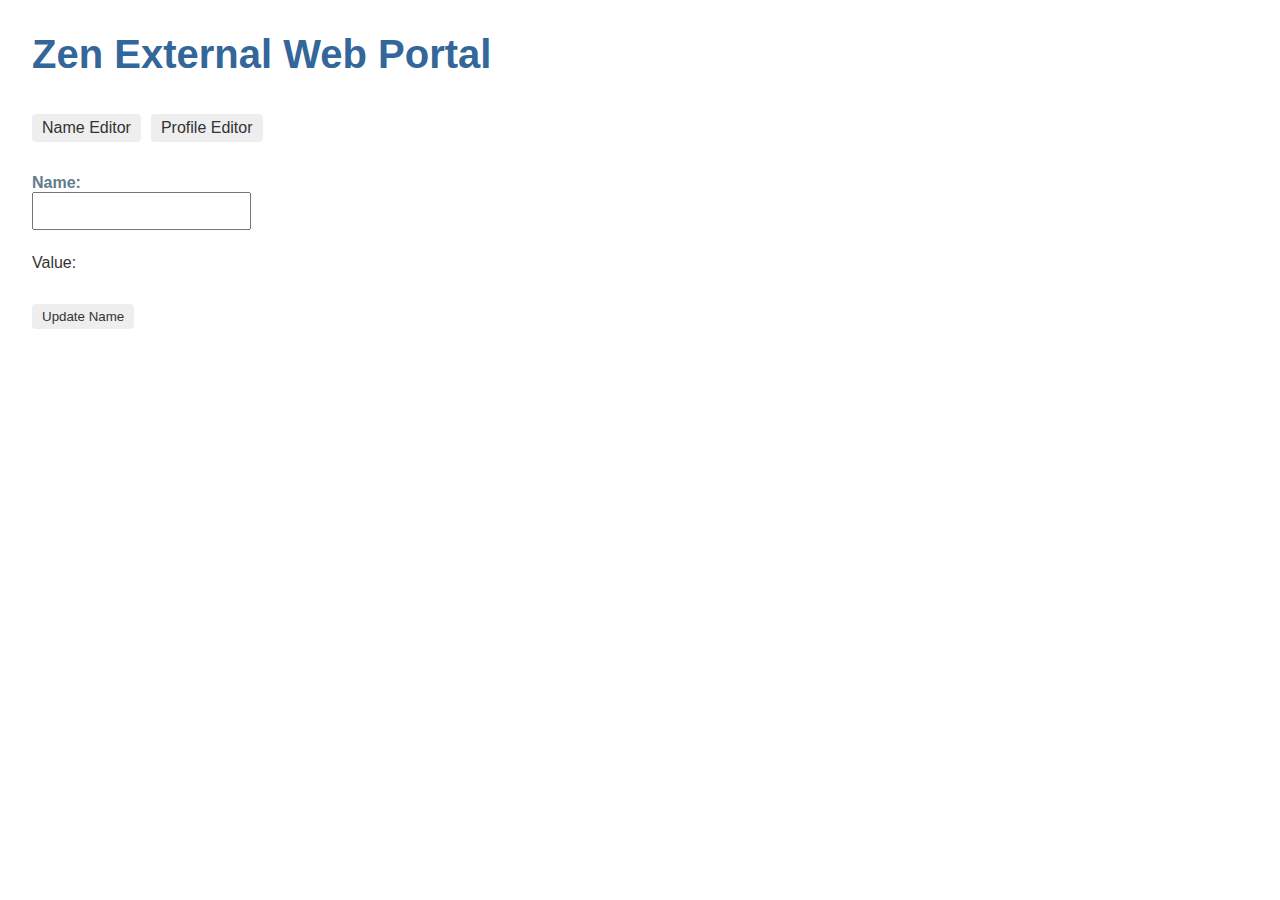
==== index.html @ 0664333d "Auto-generated commit" ====
<!DOCTYPE html>
<html lang="en">
  <head><base href="https://wasanthaweerakoone.github.io/Webform/">
    <title>Angular Reactive Forms</title>
    <meta charset="UTF-8">
    <meta name="viewport" content="width=device-width, initial-scale=1">
  <link rel="stylesheet" href="styles.720f960b4e8d5bebe737.css"></head>

  <body>
    <app-root></app-root>
  <script src="runtime-es2015.858f8dd898b75fe86926.js" type="module"></script><script src="polyfills-es2015.e954256595c973372414.js" type="module"></script><script src="runtime-es5.741402d1d47331ce975c.js" nomodule></script><script src="polyfills-es5.f3ff03881ba246940c55.js" nomodule></script><script src="main-es2015.d8ba419717e1dba38912.js" type="module"></script><script src="main-es5.de5d01cb96d6c53381f0.js" nomodule></script></body>

</html>
---- styles.720f960b4e8d5bebe737.css ----
h1{color:#369;font-family:Arial,Helvetica,sans-serif;font-size:250%}h2,h3{color:#444;font-family:Arial,Helvetica,sans-serif;font-weight:lighter}body{margin:2em}body,button,input[text]{color:#333;font-family:Cambria,Georgia}a{cursor:pointer;cursor:hand}button{font-family:Arial;background-color:#eee;border:none;padding:5px 10px;border-radius:4px;cursor:pointer;cursor:hand}button:hover{background-color:#cfd8dc}button:disabled{background-color:#eee;color:#aaa;cursor:auto}nav a{padding:5px 10px;text-decoration:none;margin-right:10px;margin-top:10px;display:inline-block;background-color:#eee;border-radius:4px}a:link,nav a:visited{color:#607d8b}nav a:hover{color:#039be5;background-color:#cfd8dc}nav a.active{color:#039be5}*{font-family:Arial,Helvetica,sans-serif}
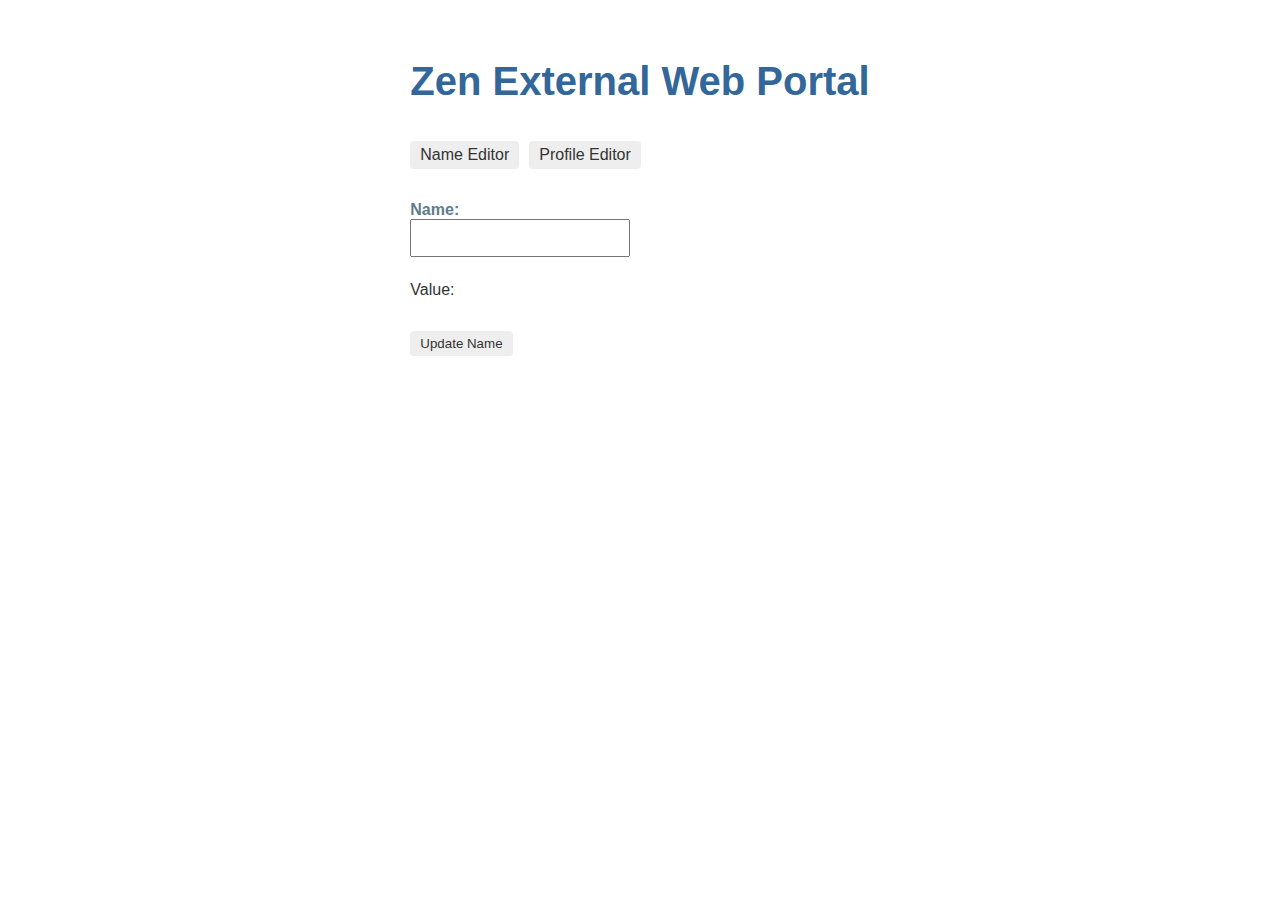
==== commit 09bdd302: "Auto-generated commit" ====
--- a/index.html
+++ b/index.html
@@ -1,13 +1,17 @@
 <!DOCTYPE html>
 <html lang="en">
   <head><base href="https://wasanthaweerakoone.github.io/Webform/">
-    <title>Angular Reactive Forms</title>
-    <meta charset="UTF-8">
-    <meta name="viewport" content="width=device-width, initial-scale=1">
-  <link rel="stylesheet" href="styles.720f960b4e8d5bebe737.css"></head>
+    <div class="center">
+      <title>Angular Reactive Forms</title>
+      <meta charset="UTF-8">
+      <meta name="viewport" content="width=device-width, initial-scale=1">
+    </div>
+  <link rel="stylesheet" href="styles.f2239ec12710904640ca.css"></head>
 
   <body>
-    <app-root></app-root>
+    <div class="center">
+     <app-root></app-root>
+    </div>
   <script src="runtime-es2015.858f8dd898b75fe86926.js" type="module"></script><script src="polyfills-es2015.e954256595c973372414.js" type="module"></script><script src="runtime-es5.741402d1d47331ce975c.js" nomodule></script><script src="polyfills-es5.f3ff03881ba246940c55.js" nomodule></script><script src="main-es2015.d8ba419717e1dba38912.js" type="module"></script><script src="main-es5.de5d01cb96d6c53381f0.js" nomodule></script></body>
 
 </html>
--- a/styles.f2239ec12710904640ca.css
+++ b/styles.f2239ec12710904640ca.css
@@ -0,0 +1 @@
+h1{color:#369;font-family:Arial,Helvetica,sans-serif;font-size:250%}h2,h3{color:#444;font-family:Arial,Helvetica,sans-serif;font-weight:lighter}body{margin:2em}body,button,input[text]{color:#333;font-family:Cambria,Georgia}a{cursor:pointer;cursor:hand}button{font-family:Arial;background-color:#eee;border:none;padding:5px 10px;border-radius:4px;cursor:pointer;cursor:hand}button:hover{background-color:#cfd8dc}button:disabled{background-color:#eee;color:#aaa;cursor:auto}nav a{padding:5px 10px;text-decoration:none;margin-right:10px;margin-top:10px;display:inline-block;background-color:#eee;border-radius:4px}a:link,nav a:visited{color:#607d8b}nav a:hover{color:#039be5;background-color:#cfd8dc}nav a.active{color:#039be5}*{font-family:Arial,Helvetica,sans-serif}.center{display:-webkit-box;display:flex;-webkit-box-pack:center;justify-content:center}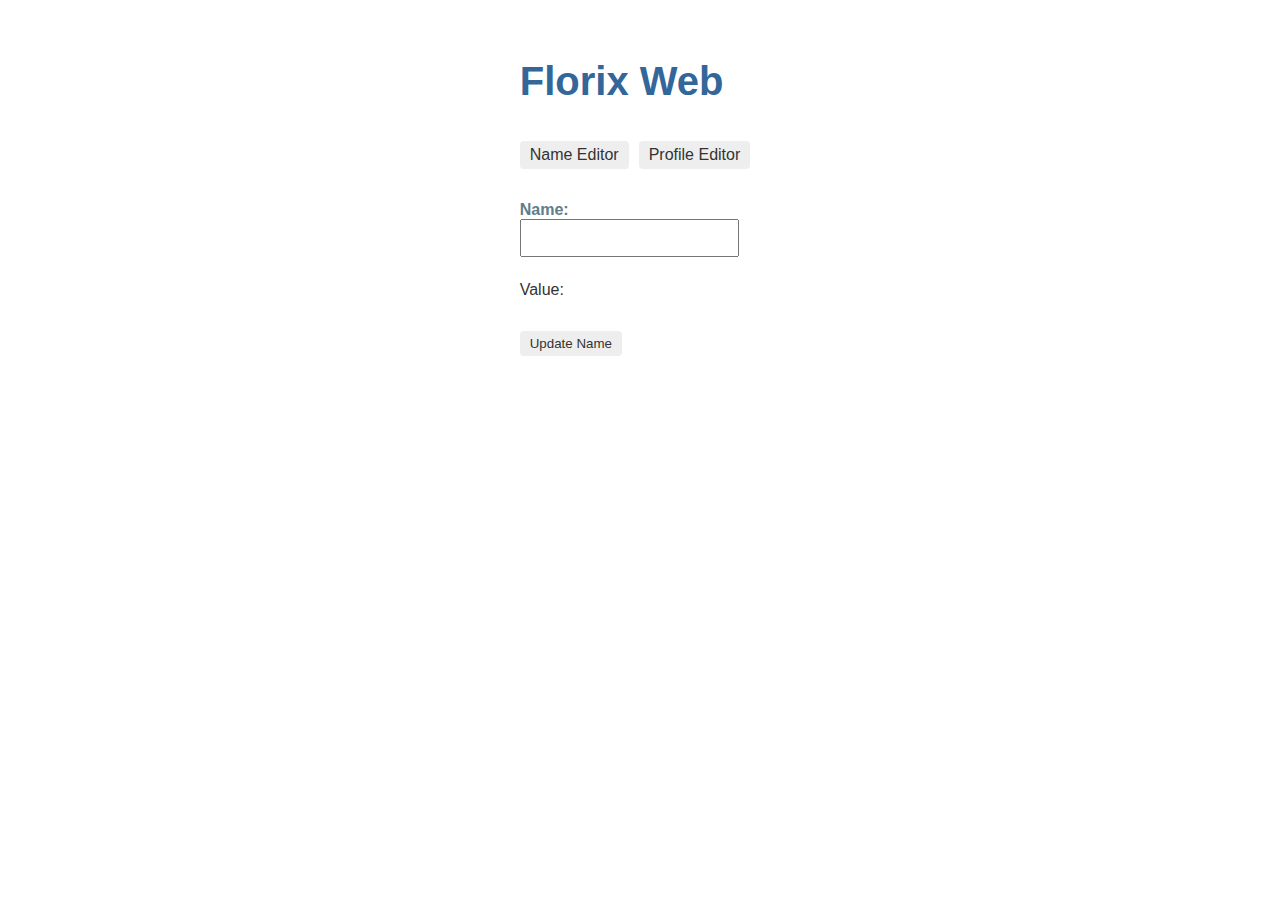
==== commit 2a111a1a: "Auto-generated commit" ====
--- a/index.html
+++ b/index.html
@@ -2,7 +2,7 @@
 <html lang="en">
   <head><base href="https://wasanthaweerakoone.github.io/Webform/">
     <div class="center">
-      <title>Angular Reactive Forms</title>
+      <title>Flowdoh Demo (Florix)</title>
       <meta charset="UTF-8">
       <meta name="viewport" content="width=device-width, initial-scale=1">
     </div>
@@ -12,6 +12,6 @@
     <div class="center">
      <app-root></app-root>
     </div>
-  <script src="runtime-es2015.858f8dd898b75fe86926.js" type="module"></script><script src="polyfills-es2015.e954256595c973372414.js" type="module"></script><script src="runtime-es5.741402d1d47331ce975c.js" nomodule></script><script src="polyfills-es5.f3ff03881ba246940c55.js" nomodule></script><script src="main-es2015.d8ba419717e1dba38912.js" type="module"></script><script src="main-es5.de5d01cb96d6c53381f0.js" nomodule></script></body>
+  <script src="runtime-es2015.858f8dd898b75fe86926.js" type="module"></script><script src="polyfills-es2015.e954256595c973372414.js" type="module"></script><script src="runtime-es5.741402d1d47331ce975c.js" nomodule></script><script src="polyfills-es5.f3ff03881ba246940c55.js" nomodule></script><script src="main-es2015.0b70e2658fde84e4026d.js" type="module"></script><script src="main-es5.b64220fde829d32629e1.js" nomodule></script></body>
 
 </html>
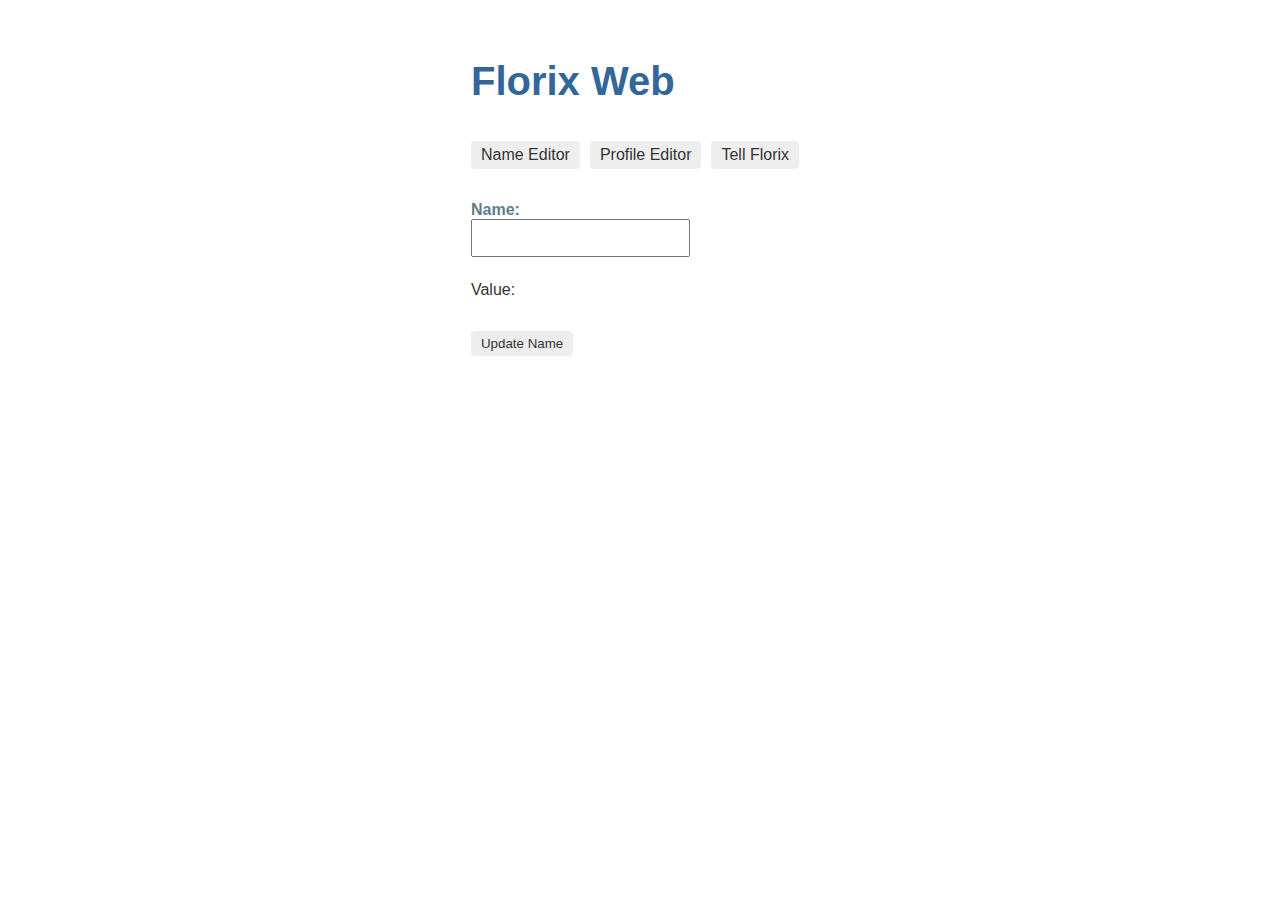
==== commit f8103b71: "Auto-generated commit" ====
--- a/index.html
+++ b/index.html
@@ -7,11 +7,11 @@
       <meta name="viewport" content="width=device-width, initial-scale=1">
     </div>
   <link rel="stylesheet" href="styles.f2239ec12710904640ca.css"></head>
-
+ 
   <body>
     <div class="center">
      <app-root></app-root>
     </div>
-  <script src="runtime-es2015.858f8dd898b75fe86926.js" type="module"></script><script src="polyfills-es2015.e954256595c973372414.js" type="module"></script><script src="runtime-es5.741402d1d47331ce975c.js" nomodule></script><script src="polyfills-es5.f3ff03881ba246940c55.js" nomodule></script><script src="main-es2015.0b70e2658fde84e4026d.js" type="module"></script><script src="main-es5.b64220fde829d32629e1.js" nomodule></script></body>
+  <script src="runtime-es2015.858f8dd898b75fe86926.js" type="module"></script><script src="polyfills-es2015.e954256595c973372414.js" type="module"></script><script src="runtime-es5.741402d1d47331ce975c.js" nomodule></script><script src="polyfills-es5.f3ff03881ba246940c55.js" nomodule></script><script src="main-es2015.f8e036bca75a7fec25a0.js" type="module"></script><script src="main-es5.223d5260507dd16371b0.js" nomodule></script></body>
 
 </html>
